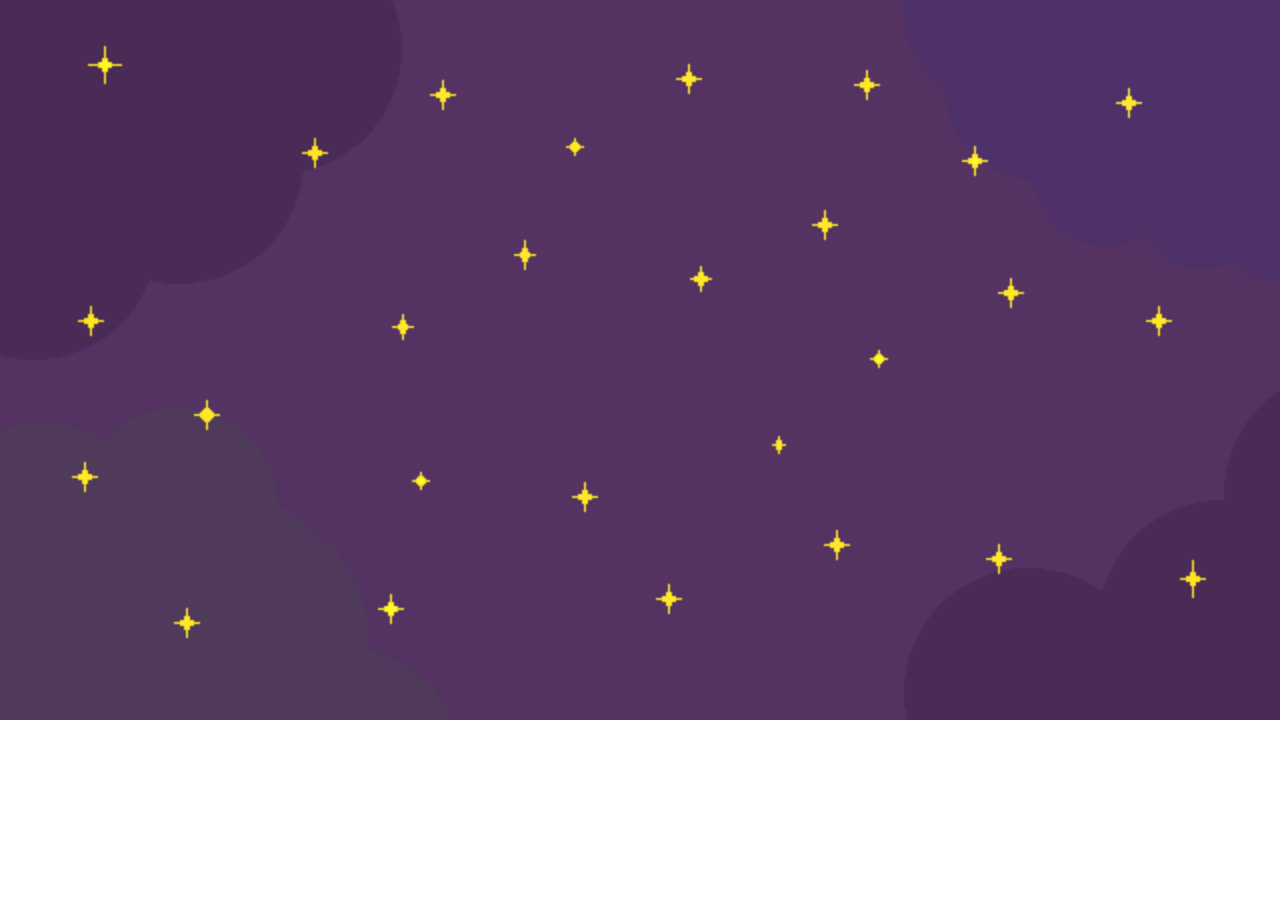
==== index.html @ 8439f148 "Add files via upload" ====
<html>
    <head>
        <title>HTML% Arkanoid</title>
        <style>
            body{
                padding: 0;
                margin: 0;
            }
            canvas{
                width: 100%;
            }
        </style>
    </head>
    <body>
        <canvas id="mycanvas" width="640" height="360"></canvas>
        <script src="game.js" type="text/javascript"></script>
    </body>
</html>
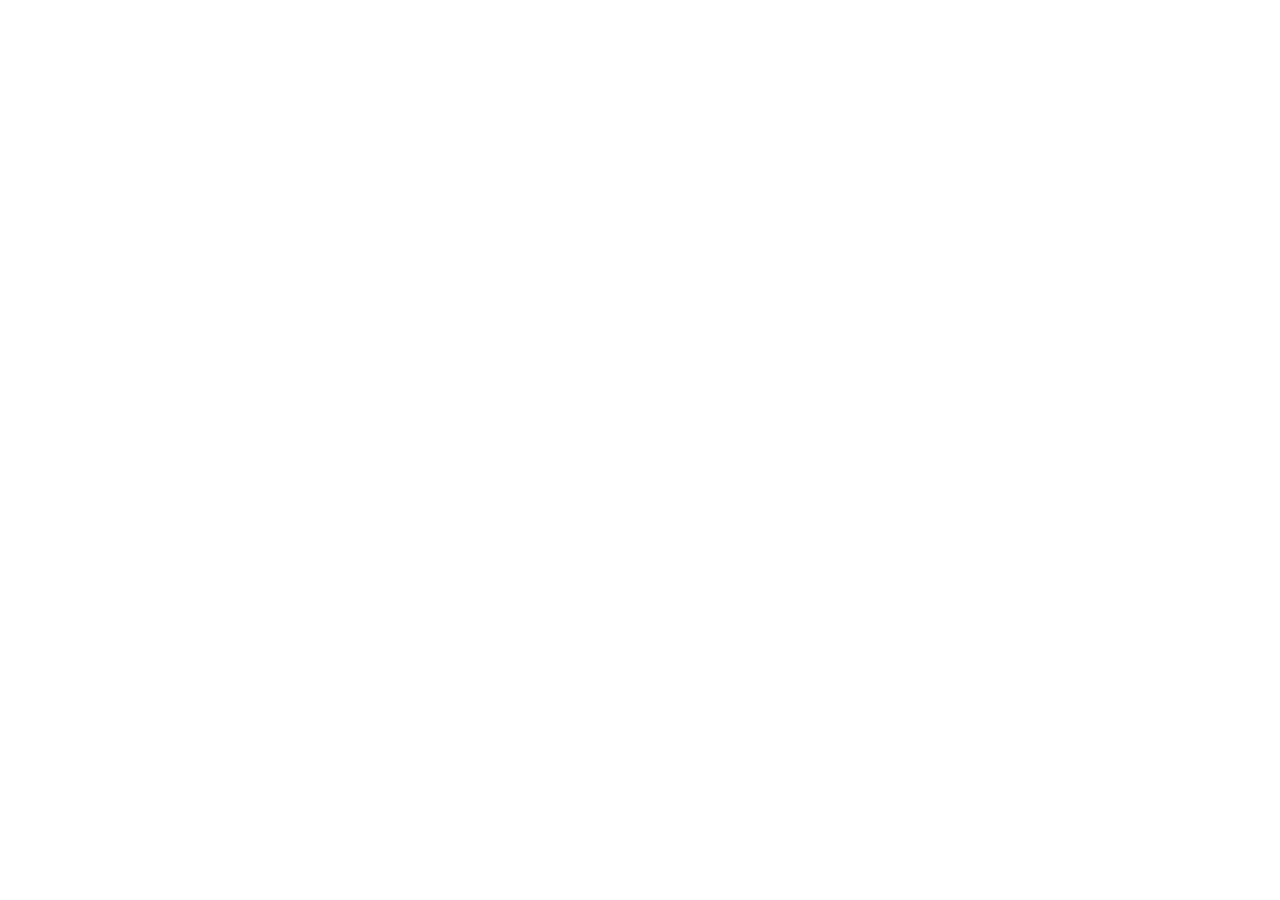
==== commit 440b43de: "16" ====
--- a/index.html
+++ b/index.html
@@ -1,18 +1,20 @@
+<!DOCTYPE html>
 <html>
-    <head>
-        <title>HTML% Arkanoid</title>
-        <style>
-            body{
-                padding: 0;
-                margin: 0;
-            }
-            canvas{
-                width: 100%;
-            }
-        </style>
-    </head>
-    <body>
-        <canvas id="mycanvas" width="640" height="360"></canvas>
-        <script src="game.js" type="text/javascript"></script>
-    </body>
-</html>+<head>
+    <title>HTML5 Arkanoid</title>
+    <meta charset="utf-8">
+    <style>
+        body {
+            padding: 0;
+            margin: 0;
+        }
+        canvas {
+            width: 100%;
+        }
+    </style>
+</head>
+<body>
+    <canvas id="mycanvas" width="640" height="360"></canvas>
+    <script src="game.js" type="text/javascript"></script>
+</body>
+</html>
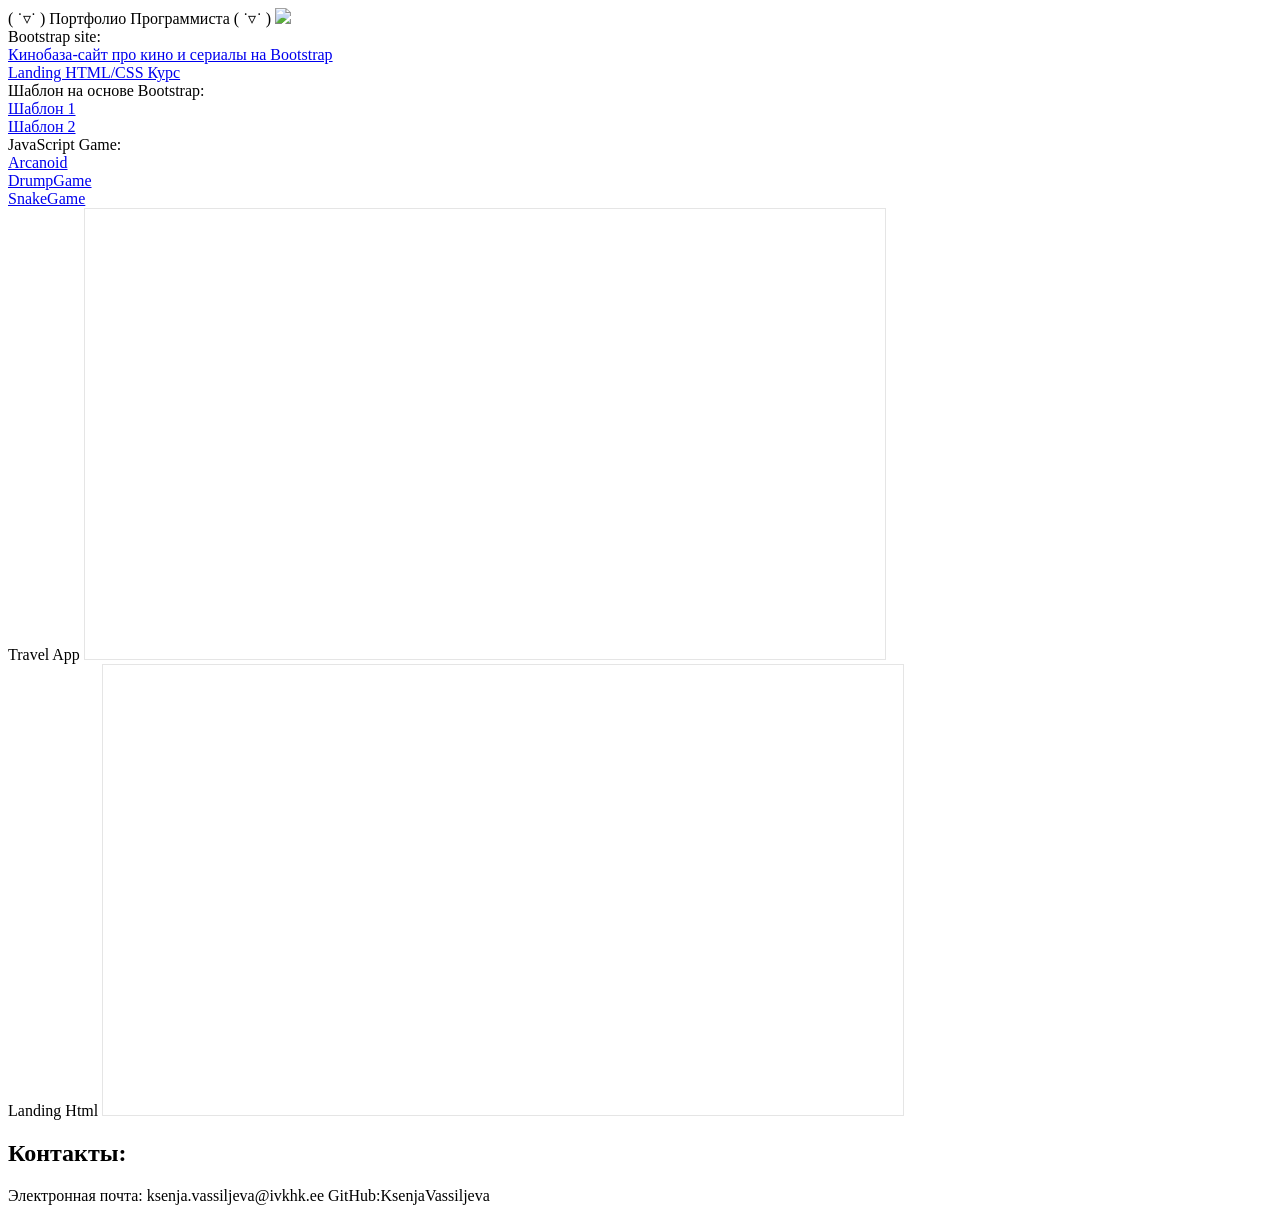
==== commit a512f56b: "добавлены игры" ====
--- a/index.html
+++ b/index.html
@@ -1,20 +1,50 @@
 <!DOCTYPE html>
-<html>
+<html lang="en">
 <head>
-    <title>HTML5 Arkanoid</title>
-    <meta charset="utf-8">
-    <style>
-        body {
-            padding: 0;
-            margin: 0;
-        }
-        canvas {
-            width: 100%;
-        }
-    </style>
+    <meta charset="UTF-8">
+    <meta name="viewport" content="width=device-width, initial-scale=1.0">
+    <title>( ˙▿˙ ) Портфолио Программиста ( ˙▿˙ )</title>
+    <link rel="preconnect" href="http://fonts.gstatic.com">
+    <link href="https://fonts.googleapis.com/css2?family=Roboto&display=swap" rel="stylesheet">
+    <link rel="stylesheet" href="styles.css">
 </head>
 <body>
-    <canvas id="mycanvas" width="640" height="360"></canvas>
-    <script src="game.js" type="text/javascript"></script>
+    <header>
+        ( ˙▿˙ ) Портфолио Программиста ( ˙▿˙ )
+        <img src="kururin-kuru-kuru.gif">
+        <div class="container">
+        Bootstrap site:
+            <div class="my_projects">
+                <a href="KinobasaBootStrap-master/index.html">Кинобаза-сайт про кино и сериалы на Bootstrap</a>
+                <br>
+                <a href="2/index.html">Landing HTML/CSS Курс</a> 
+            </div>
+            Шаблон на основе Bootstrap:
+            <div class="my_projects">
+                <a href="Shablon/Shablon1/index.html">Шаблон 1</a>
+                <br>
+                <a href="Shablon/Shablon2/index.html">Шаблон 2</a>
+            </div>
+            JavaScript Game:
+            <div class="my_projects">
+                <a href="JavaScriptGame/ArkanoidGame/index.html">Arcanoid</a>
+                <br>
+                <a href="JavaScriptGame/DrumpGame/index.html">DrumpGame</a>
+                <br>
+                <a href="JavaScriptGame/snake_game my version/Snake.html">SnakeGame</a>
+            </div>
+            Travel App
+            <iframe style="border: 1px solid rgba(0, 0, 0, 0.1);" width="800" height="450" src="https://www.figma.com/embed?embed_host=share&url=https%3A%2F%2Fwww.figma.com%2Fproto%2Fm5a1CHfJitmbTF2FyES4gc%2FUntitled%3Fnode-id%3D9-284%26starting-point-node-id%3D9%253A284%26mode%3Ddesign%26t%3DmrXiQlwG2z8BoAsq-1" allowfullscreen></iframe>
+            <br>
+            Landing Html
+            <iframe style="border: 1px solid rgba(0, 0, 0, 0.1);" width="800" height="450" src="https://www.figma.com/embed?embed_host=share&url=https%3A%2F%2Fwww.figma.com%2Ffile%2FWVVz0BKCAlON2lvK66pGEN%2FUntitled%3Ftype%3Ddesign%26node-id%3D0%253A1%26mode%3Ddesign%26t%3DcLhYgmyHvzn6aWNo-1" allowfullscreen></iframe>
+        
+        </div>
+    </header>
+
+    <h2>Контакты:</h2>
+    <p>Электронная почта: ksenja.vassiljeva@ivkhk.ee
+        GitHub:KsenjaVassiljeva
+    </p>
 </body>
 </html>
